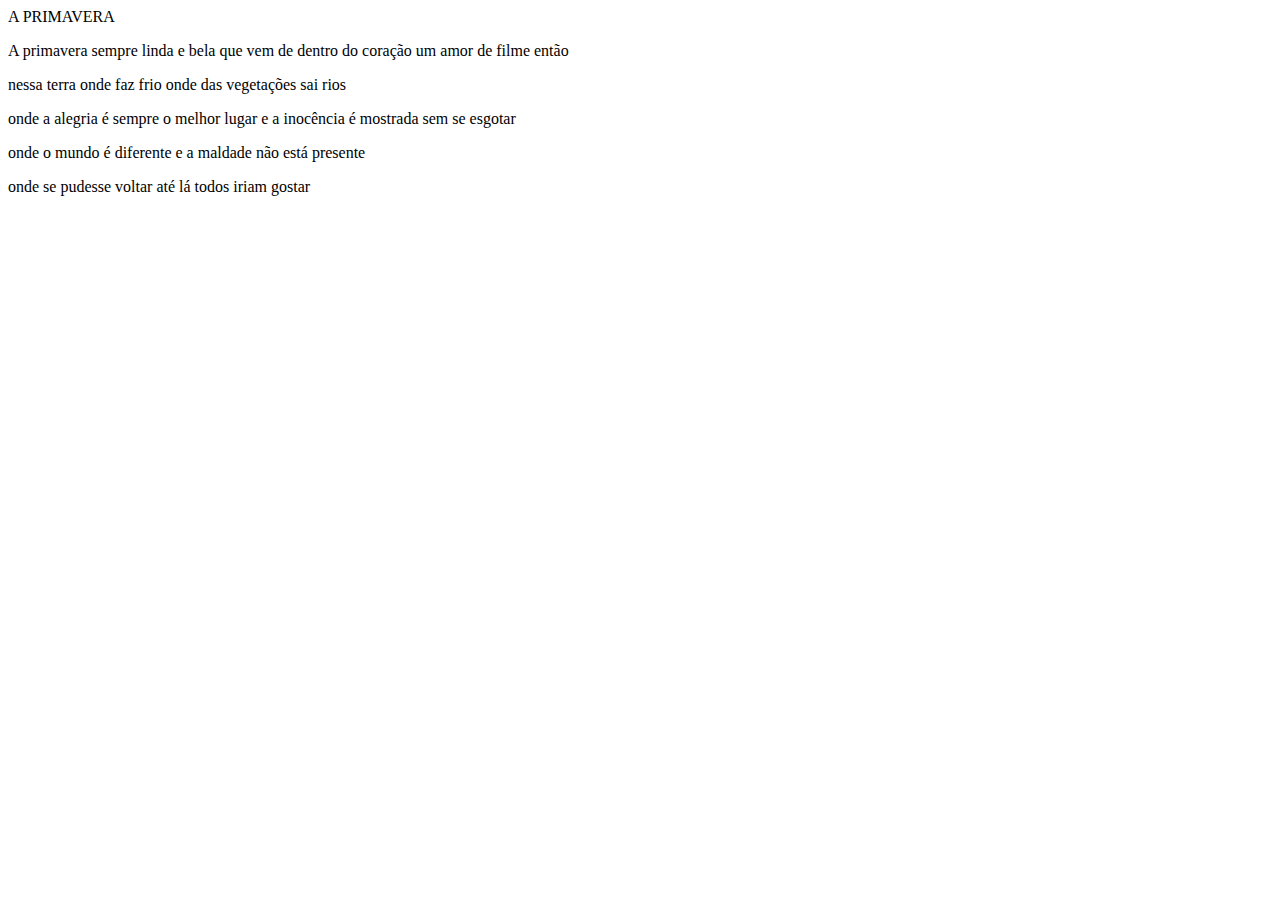
==== indexgb.html @ 99534b53 "Add files via upload" ====
<!DOCTYPE html>
<html>
<head>
    <meta charset="utf-8">
    <meta name="viewport" content="width=device-width, initial-scale=1">
    <title></title>
</head>
<body>

<hl> A PRIMAVERA <hl>
<p>A primavera sempre linda e bela
que vem de dentro do coração
um amor de filme então </p>
<p>nessa terra onde faz frio
onde das vegetações sai rios</p> 
<p>onde a alegria é sempre o melhor lugar
e a inocência é mostrada  sem se esgotar</p>
<p>onde o mundo é diferente
e a maldade não está presente</p>
<p>onde se pudesse voltar até lá 
todos iriam gostar</p>

</body>
</html>
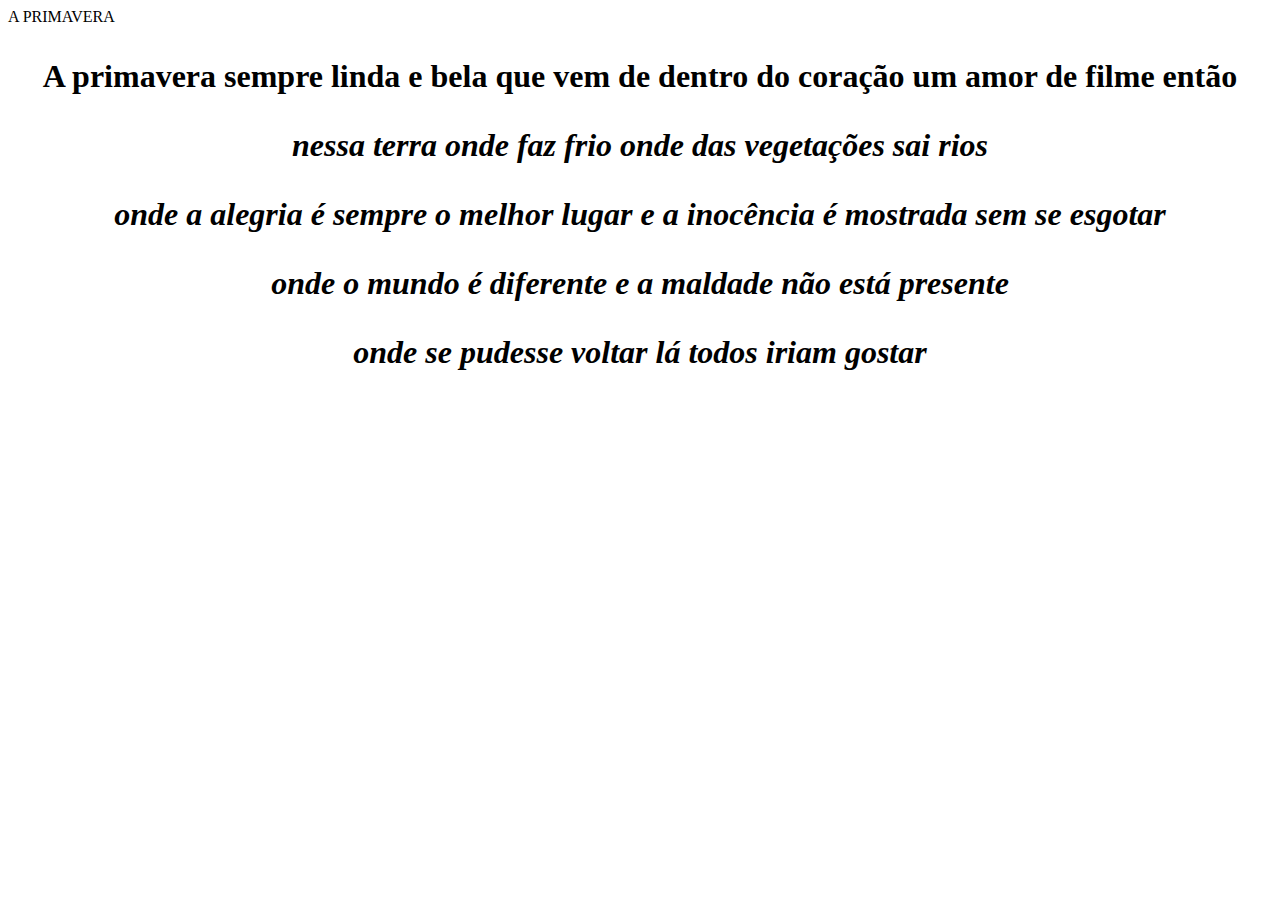
==== commit 8e0031f7: "Add files via upload" ====
--- a/indexgb.html
+++ b/indexgb.html
@@ -8,16 +8,16 @@
 <body>
 
 <hl> A PRIMAVERA <hl>
-<p>A primavera sempre linda e bela
+<p style='text-align: center; font-size: 32px;'><strong>A primavera sempre linda e bela
 que vem de dentro do coração
-um amor de filme então </p>
-<p>nessa terra onde faz frio
-onde das vegetações sai rios</p> 
-<p>onde a alegria é sempre o melhor lugar
+um amor de filme então <strong></p>
+<p style='text-align: center; font-size: 32px;'><em>nessa terra onde faz frio
+onde das vegetações sai rios<em></p> 
+<p style='text-align: center; font-size: 32px;'>onde a alegria é sempre o melhor lugar
 e a inocência é mostrada  sem se esgotar</p>
-<p>onde o mundo é diferente
+<p style='text-align: center; font-size: 32px;'>onde o mundo é diferente
 e a maldade não está presente</p>
-<p>onde se pudesse voltar até lá 
+<p style='text-align: center; font-size: 32px;'>onde se pudesse voltar lá 
 todos iriam gostar</p>
 
 </body>
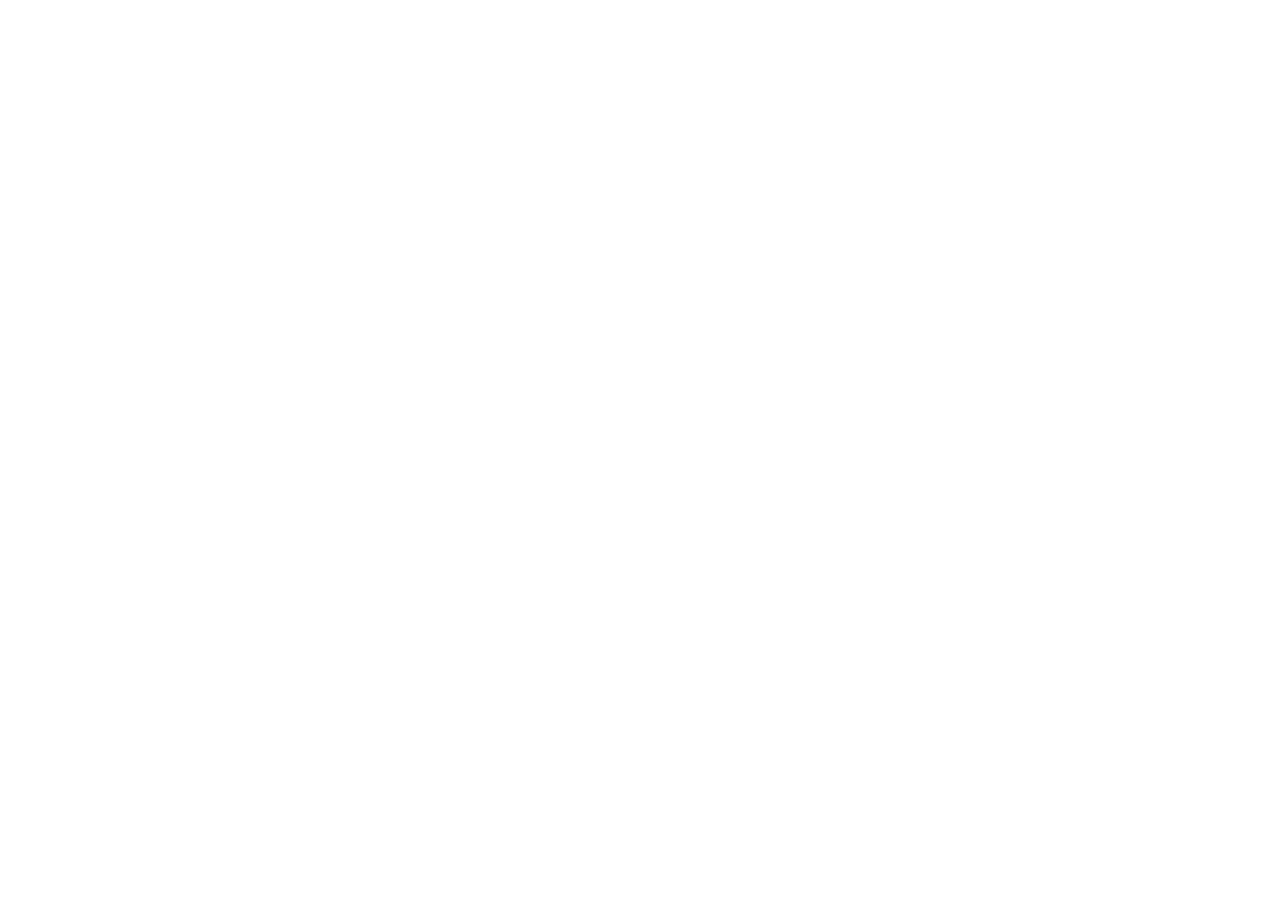
==== commit c8e9dd46: "Add files via upload" ====
--- a/indexgb.html
+++ b/indexgb.html
@@ -3,22 +3,31 @@
 <head>
     <meta charset="utf-8">
     <meta name="viewport" content="width=device-width, initial-scale=1">
-    <title></title>
+    <title>A INFANCIA</title>
+
 </head>
 <body>
+<style>
+p{
+    text-align: center;
+}
+h1{
+    text-align: center; color:palevioletred;
+}
 
-<hl> A PRIMAVERA <hl>
-<p style='text-align: center; font-size: 32px;'><strong>A primavera sempre linda e bela
+<h1>A INFANCIA <h1>
+<p style='text-align: center; font-size: 22px;'><strong>A primavera sempre linda e bela
 que vem de dentro do coração
 um amor de filme então <strong></p>
-<p style='text-align: center; font-size: 32px;'><em>nessa terra onde faz frio
+<p style='text-align: center; font-size: 22px;'><em>nessa terra onde faz frio
 onde das vegetações sai rios<em></p> 
-<p style='text-align: center; font-size: 32px;'>onde a alegria é sempre o melhor lugar
+<p style='text-align: center; font-size: 22px;'>onde a alegria é sempre o melhor lugar
 e a inocência é mostrada  sem se esgotar</p>
-<p style='text-align: center; font-size: 32px;'>onde o mundo é diferente
+<p style='text-align: center; font-size: 22px;'>onde o mundo é diferente
 e a maldade não está presente</p>
-<p style='text-align: center; font-size: 32px;'>onde se pudesse voltar lá 
+<p style='text-align: center; font-size: 22px;'>onde se pudesse voltar lá 
 todos iriam gostar</p>
+<p style='text-align: center; font-size: 22px;'>pode acreditar a infancia é esse lugar</p>
 
 </body>
 </html>
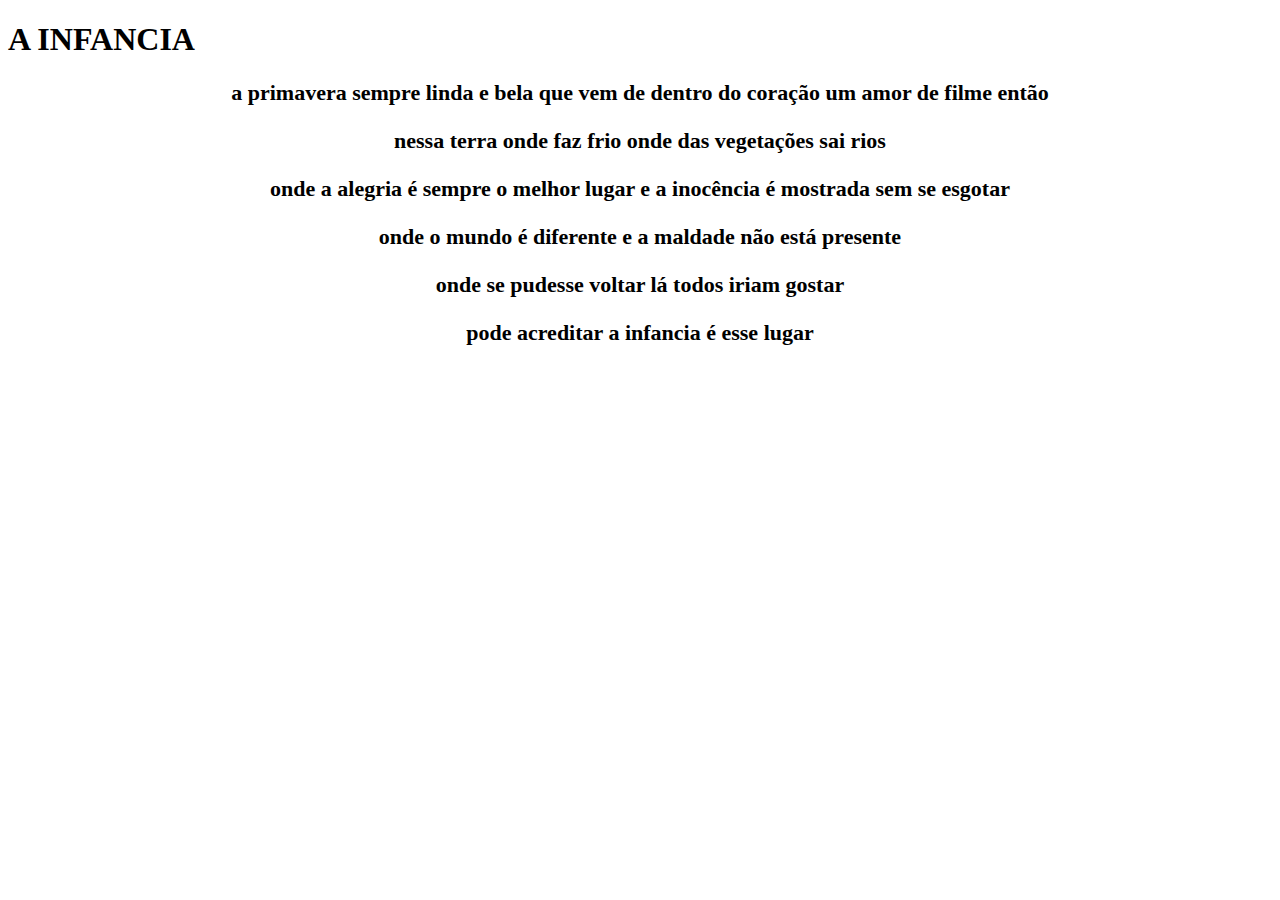
==== commit c22ad8b1: "Add files via upload" ====
--- a/indexgb.html
+++ b/indexgb.html
@@ -4,29 +4,30 @@
     <meta charset="utf-8">
     <meta name="viewport" content="width=device-width, initial-scale=1">
     <title>A INFANCIA</title>
+<style type="text/css"
+    
+
+
 
 </head>
 <body>
-<style>
+
+
+
 p{
-    text-align: center;
-}
-h1{
     text-align: center; color:palevioletred;
 }
 
+</style>
+
 <h1>A INFANCIA <h1>
-<p style='text-align: center; font-size: 22px;'><strong>A primavera sempre linda e bela
-que vem de dentro do coração
-um amor de filme então <strong></p>
-<p style='text-align: center; font-size: 22px;'><em>nessa terra onde faz frio
-onde das vegetações sai rios<em></p> 
-<p style='text-align: center; font-size: 22px;'>onde a alegria é sempre o melhor lugar
-e a inocência é mostrada  sem se esgotar</p>
-<p style='text-align: center; font-size: 22px;'>onde o mundo é diferente
-e a maldade não está presente</p>
-<p style='text-align: center; font-size: 22px;'>onde se pudesse voltar lá 
-todos iriam gostar</p>
+
+<p style='text-align: center; font-size: 22px;'><strong>a primavera sempre linda e bela que vem de dentro do coração um amor de filme então
+    <strong> </P>
+<p style='text-align: center; font-size: 22px;'>nessa terra onde faz frio onde das vegetações sai rios</p> 
+<p style='text-align: center; font-size: 22px;'>onde a alegria é sempre o melhor lugar e a inocência é mostrada  sem se esgotar</p>
+<p style='text-align: center; font-size: 22px;'>onde o mundo é diferente e a maldade não está presente</p>
+<p style='text-align: center; font-size: 22px;'>onde se pudesse voltar lá todos iriam gostar</p>
 <p style='text-align: center; font-size: 22px;'>pode acreditar a infancia é esse lugar</p>
 
 </body>
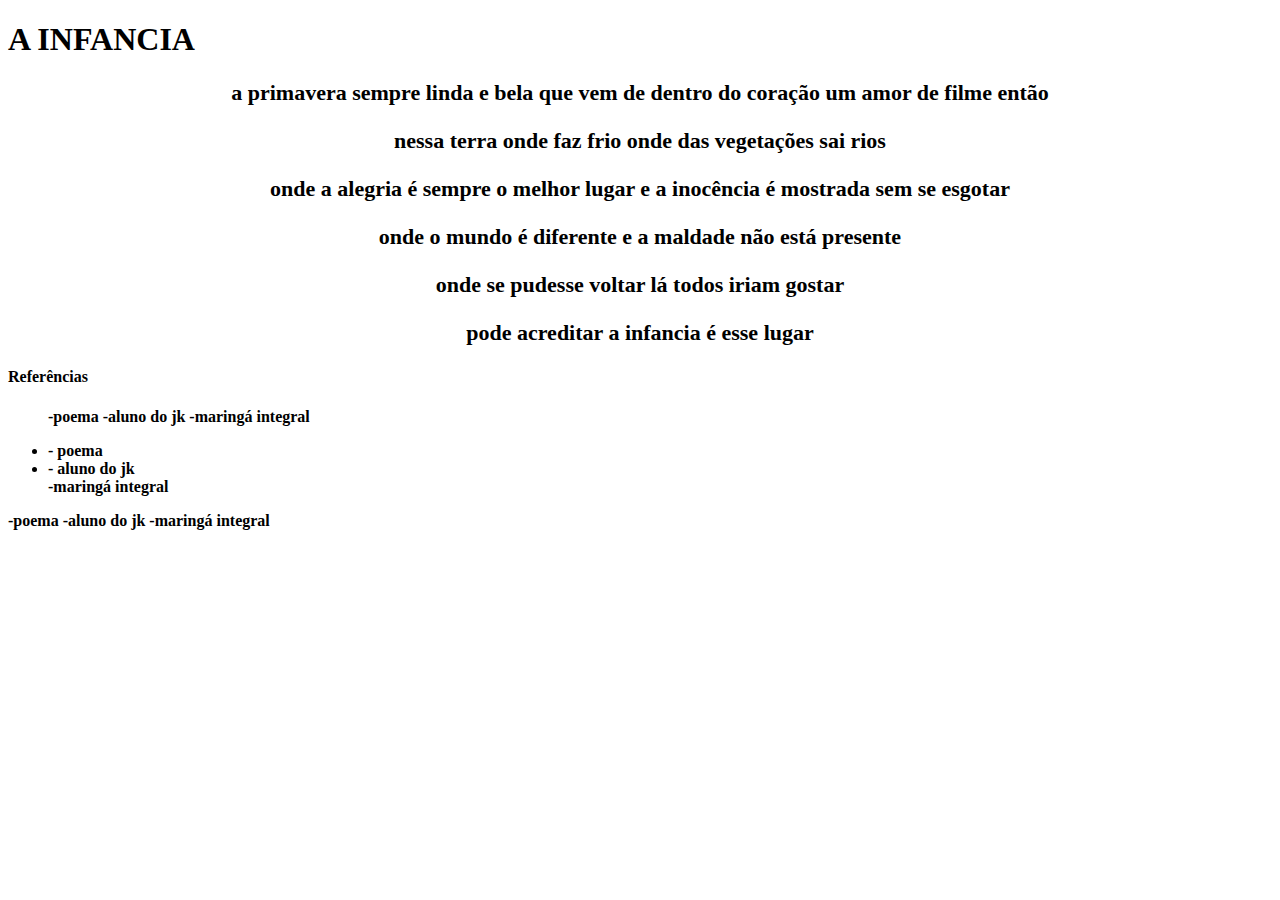
==== commit ca7e23c5: "Add files via upload" ====
--- a/indexgb.html
+++ b/indexgb.html
@@ -1,26 +1,25 @@
 <!DOCTYPE html>
 <html>
 <head>
+    
     <meta charset="utf-8">
     <meta name="viewport" content="width=device-width, initial-scale=1">
     <title>A INFANCIA</title>
-<style type="text/css"
+    <link rel="stylesheet" type="text/css" href="stylej,css">
+
+<style> type="text/css"
     
+</style>
 
 
-
-</head>
+<head>
 <body>
 
 
 
-p{
-    text-align: center; color:palevioletred;
-}
 
-</style>
 
-<h1>A INFANCIA <h1>
+<h1>A INFANCIA </h1>
 
 <p style='text-align: center; font-size: 22px;'><strong>a primavera sempre linda e bela que vem de dentro do coração um amor de filme então
     <strong> </P>
@@ -30,5 +29,22 @@
 <p style='text-align: center; font-size: 22px;'>onde se pudesse voltar lá todos iriam gostar</p>
 <p style='text-align: center; font-size: 22px;'>pode acreditar a infancia é esse lugar</p>
 
+<h4>Referências</h4>
+      <ol>
+ -poema
+ -aluno do jk
+ -maringá integral
+      </ol>
+      <ul>
+      <li> - poema</li>
+      <li> - aluno do jk </li>
+ -maringá integral
+</ul>
+-poema
+ -aluno do jk
+ -maringá integral
+
+
 </body>
 </html>
+
